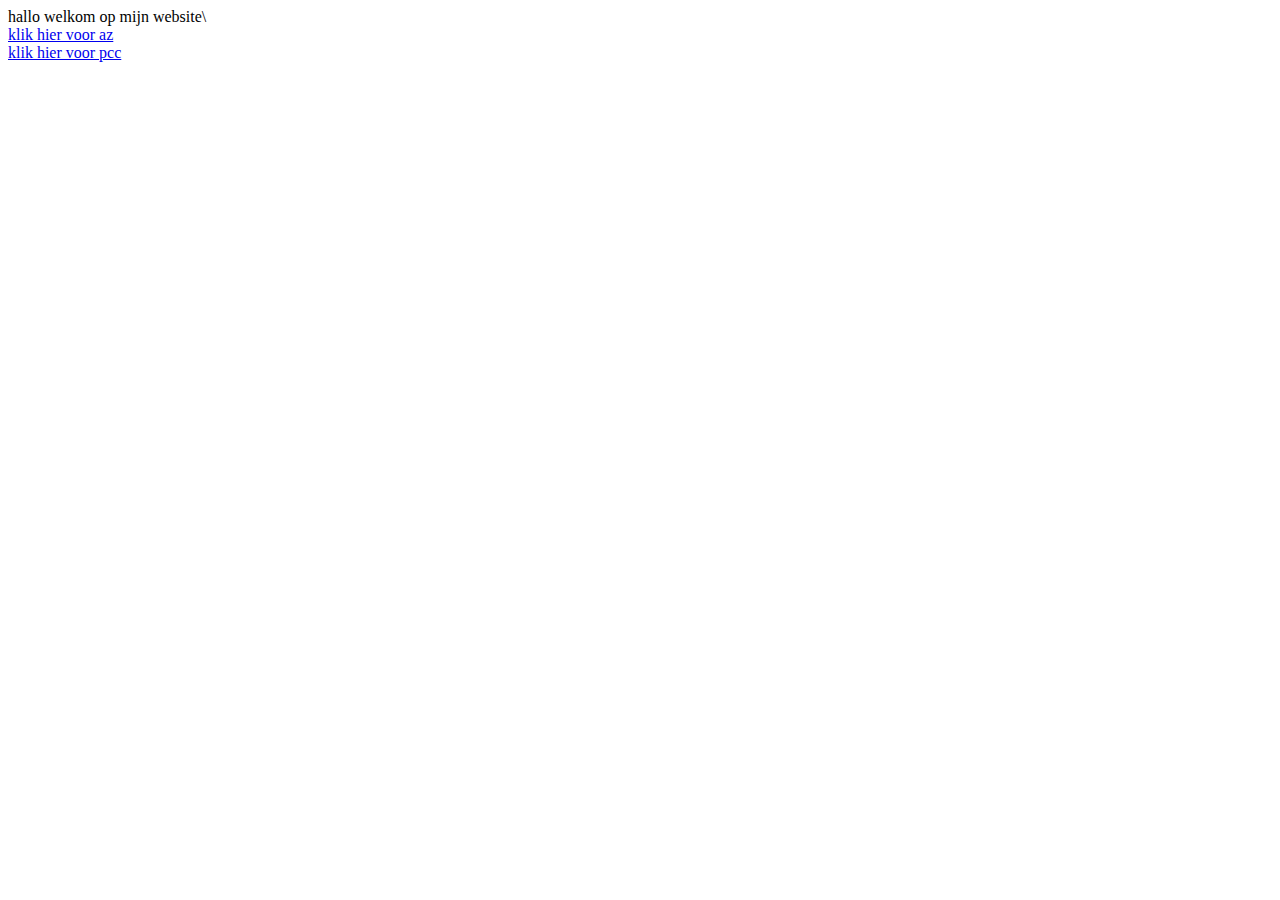
==== index.html @ 08ce7d49 "Add files via upload" ====
<DOCTYPE html>

<html>

<head>

<title>Dit is mijn website over FIFA 20.</title> 

<meta charset="utf-8">

<link href ="opmaak.css" rel="stylesheet">

</head>

<body>


hallo welkom op mijn website\

<br>

<a href="az.html"> klik hier voor az </a>
<br>
<a href="pcc.html"> klik hier voor pcc </a>


</body>

</html>
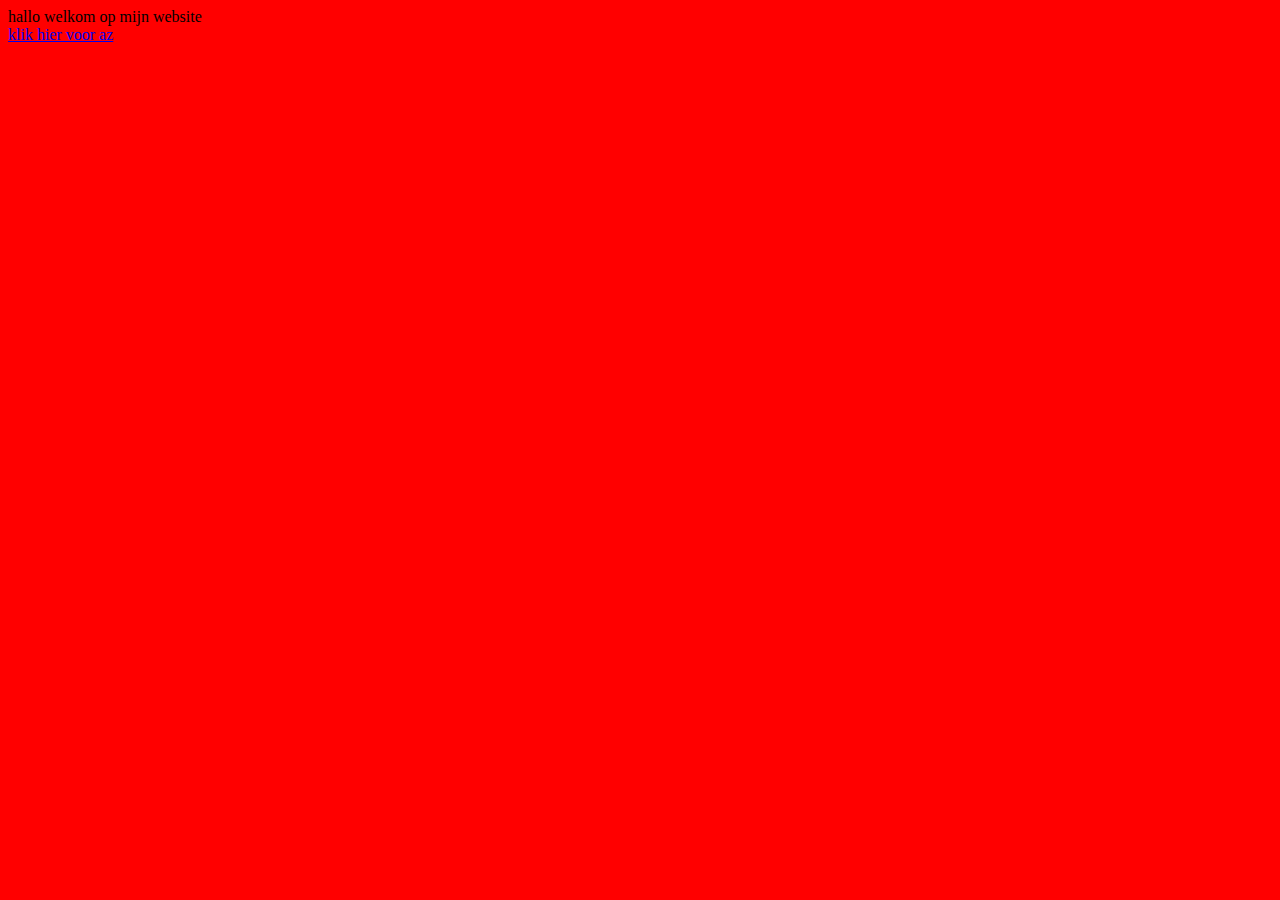
==== commit 0b8b96b6: "Add files via upload" ====
--- a/index.html
+++ b/index.html
@@ -15,13 +15,12 @@
 <body>
 
 
-hallo welkom op mijn website\
+hallo welkom op mijn website
 
 <br>
 
 <a href="az.html"> klik hier voor az </a>
 <br>
-<a href="pcc.html"> klik hier voor pcc </a>
 
 
 </body>
--- a/opmaak.css
+++ b/opmaak.css
@@ -0,0 +1,8 @@
+body { 
+      background-color:#F00
+}
+
+h1 , p{
+	front-family"arial", "helvatica", 'sans-serif";
+	text-indent: 10px; 
+} 